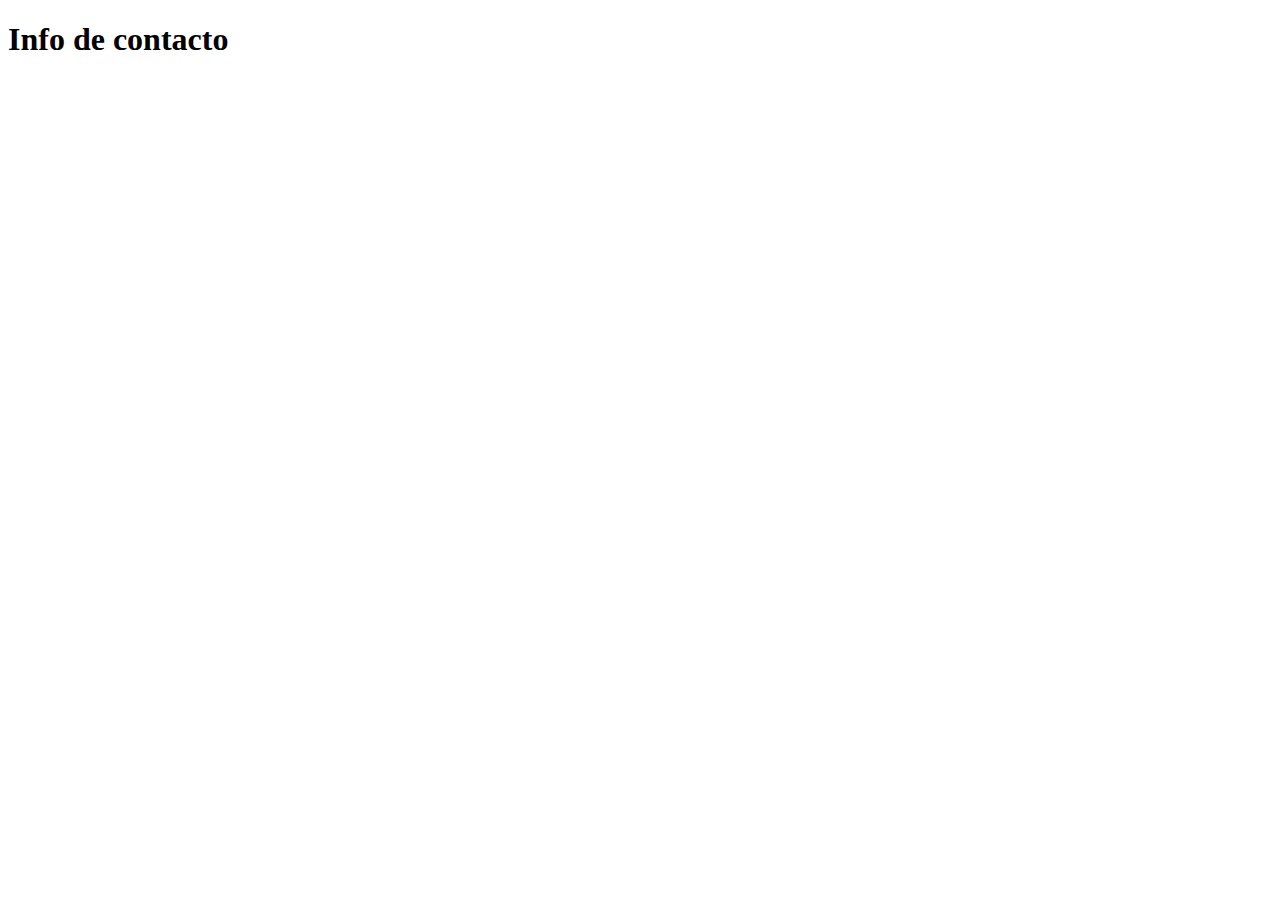
==== contacto.html @ 6f1b85fb "mi primer commit" ====
<!DOCTYPE html>
<html lang="en">
<head>
    <meta charset="UTF-8">
    <meta name="viewport" content="width=device-width, initial-scale=1.0">
    <title>Document</title>
</head>
<body>
    <h1>Info de contacto</h1>
</body>
</html>
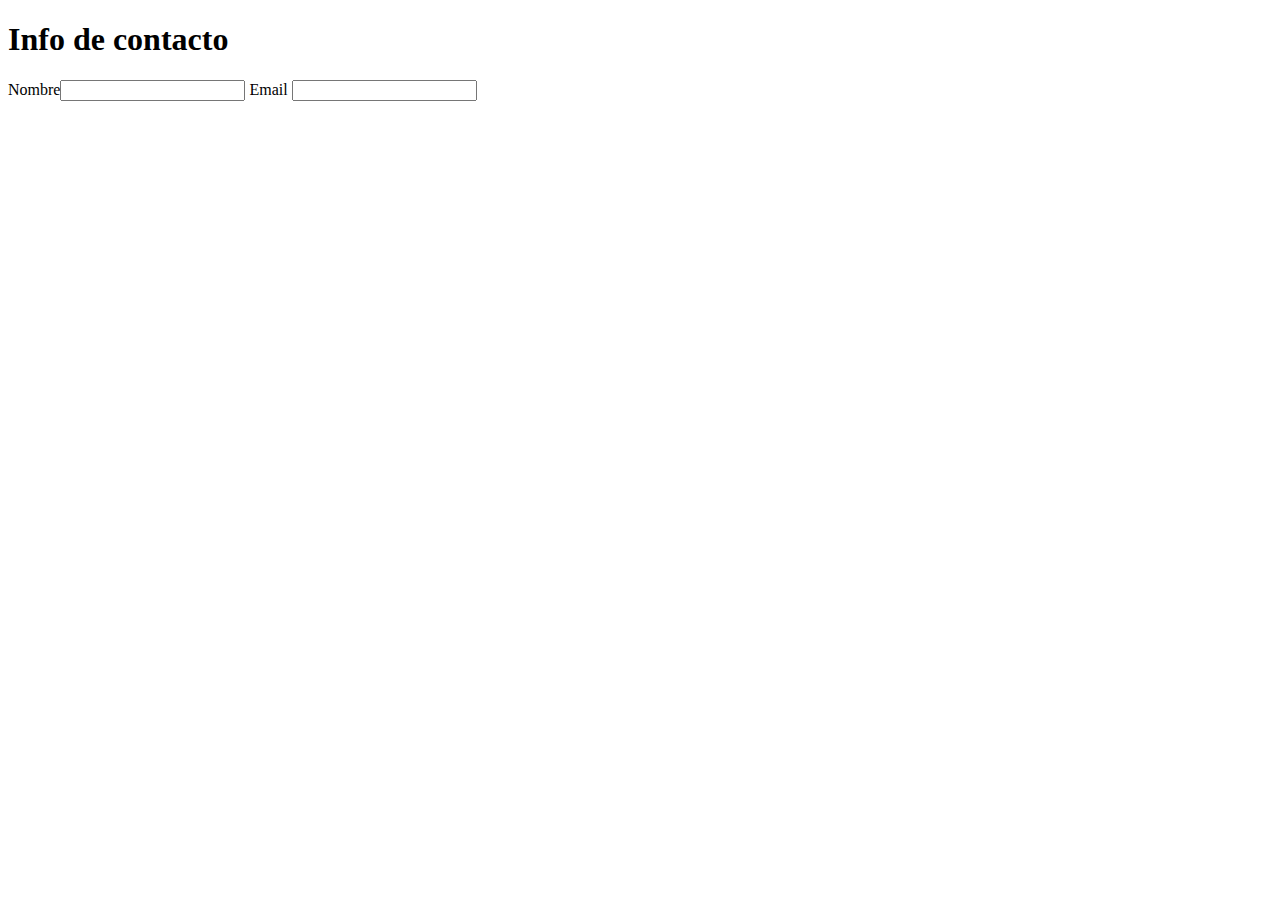
==== commit 2432f791: "mi segundo commit" ====
--- a/contacto.html
+++ b/contacto.html
@@ -7,5 +7,9 @@
 </head>
 <body>
     <h1>Info de contacto</h1>
+    <form action="">
+        <label for="">Nombre</label><input type="text">
+        <label for="">Email</label> <input type="email" name="" id="">
+    </form>
 </body>
 </html>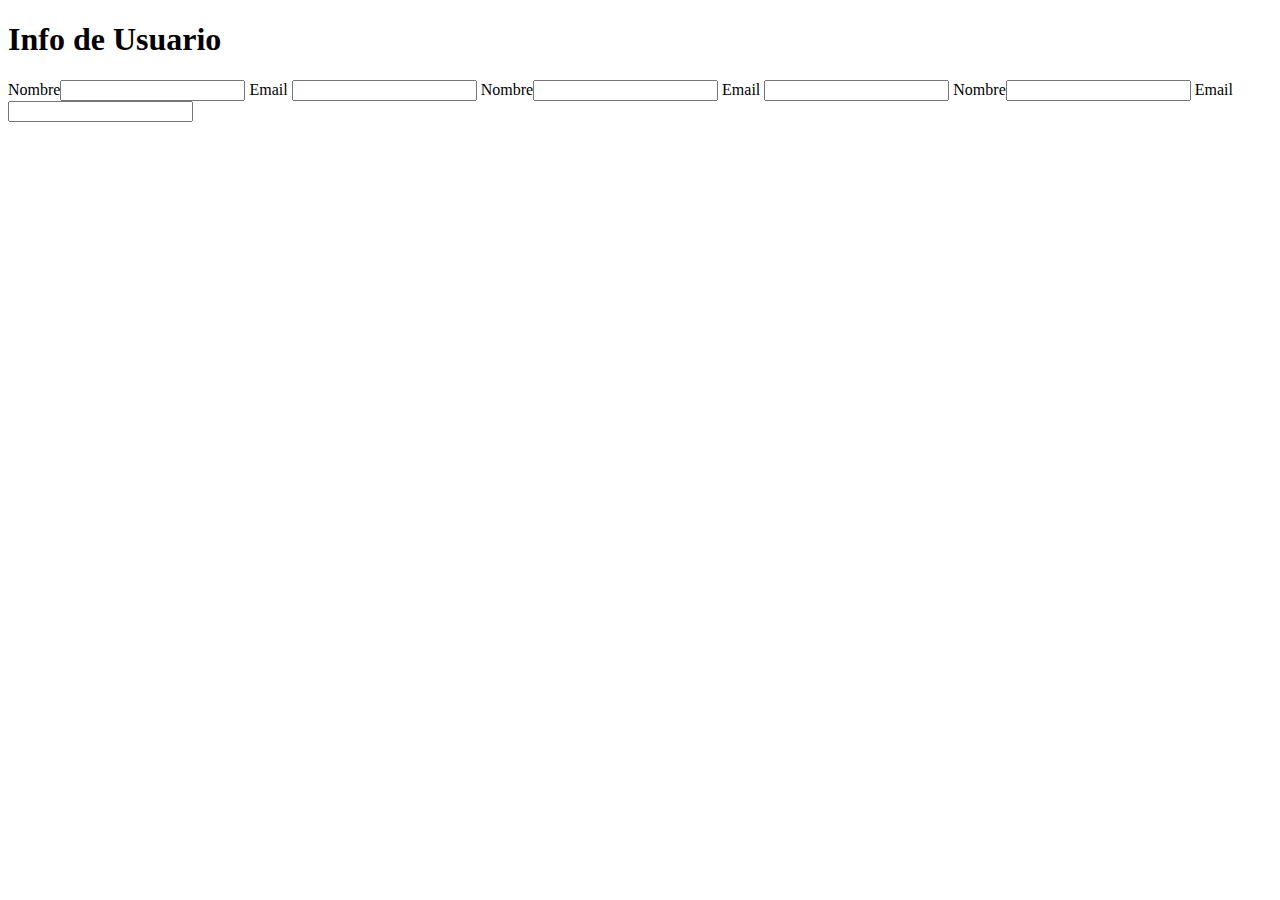
==== commit 68cd509c: "Commit a rama" ====
--- a/contacto.html
+++ b/contacto.html
@@ -6,8 +6,12 @@
     <title>Document</title>
 </head>
 <body>
-    <h1>Info de contacto</h1>
+    <h1>Info de Usuario</h1>
     <form action="">
+        <label for="">Nombre</label><input type="text">
+        <label for="">Email</label> <input type="email" name="" id="">
+        <label for="">Nombre</label><input type="text">
+        <label for="">Email</label> <input type="email" name="" id="">
         <label for="">Nombre</label><input type="text">
         <label for="">Email</label> <input type="email" name="" id="">
     </form>
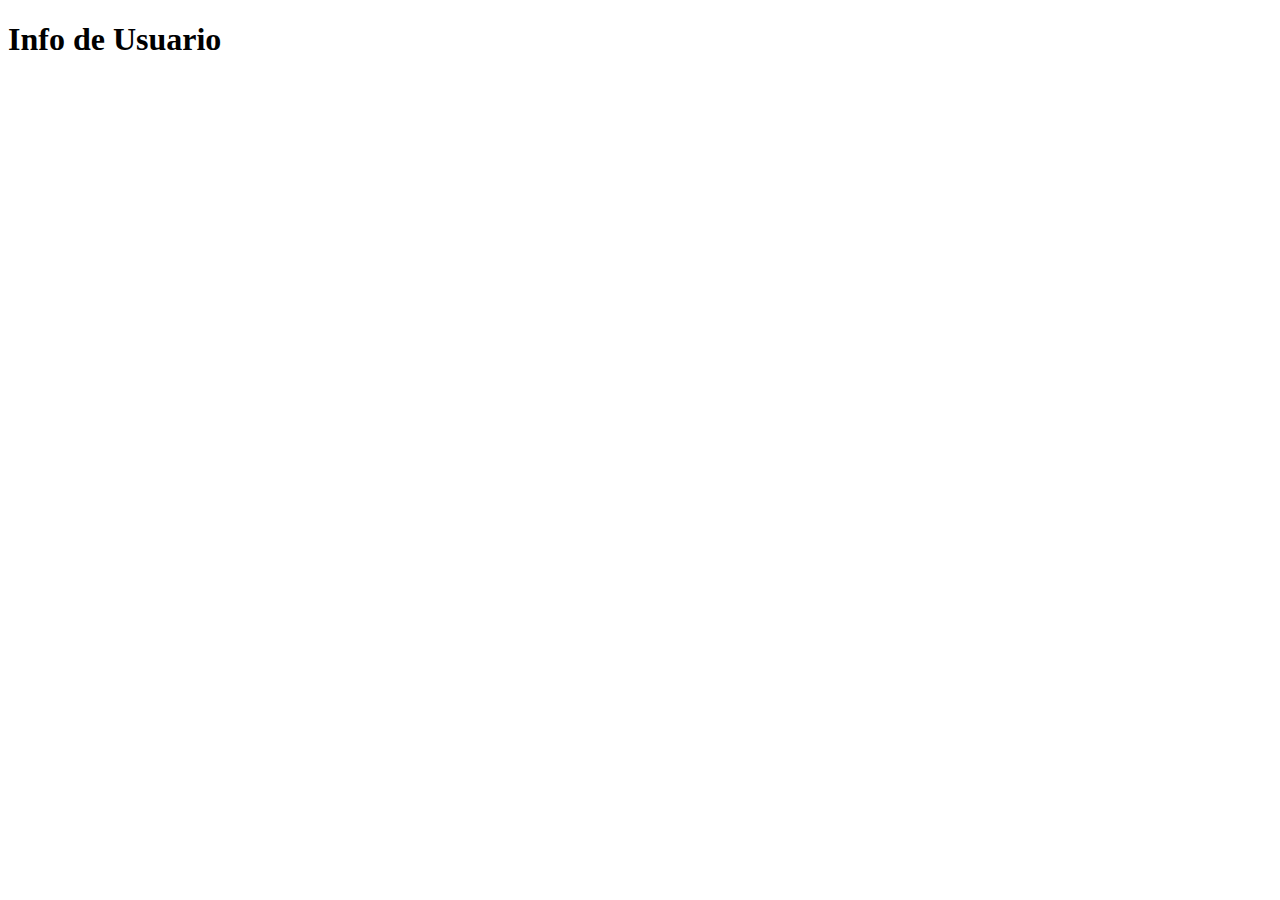
==== commit efc82a12: "Clase 6 de septiembre" ====
--- a/contacto.html
+++ b/contacto.html
@@ -8,12 +8,7 @@
 <body>
     <h1>Info de Usuario</h1>
     <form action="">
-        <label for="">Nombre</label><input type="text">
-        <label for="">Email</label> <input type="email" name="" id="">
-        <label for="">Nombre</label><input type="text">
-        <label for="">Email</label> <input type="email" name="" id="">
-        <label for="">Nombre</label><input type="text">
-        <label for="">Email</label> <input type="email" name="" id="">
+
     </form>
 </body>
 </html>